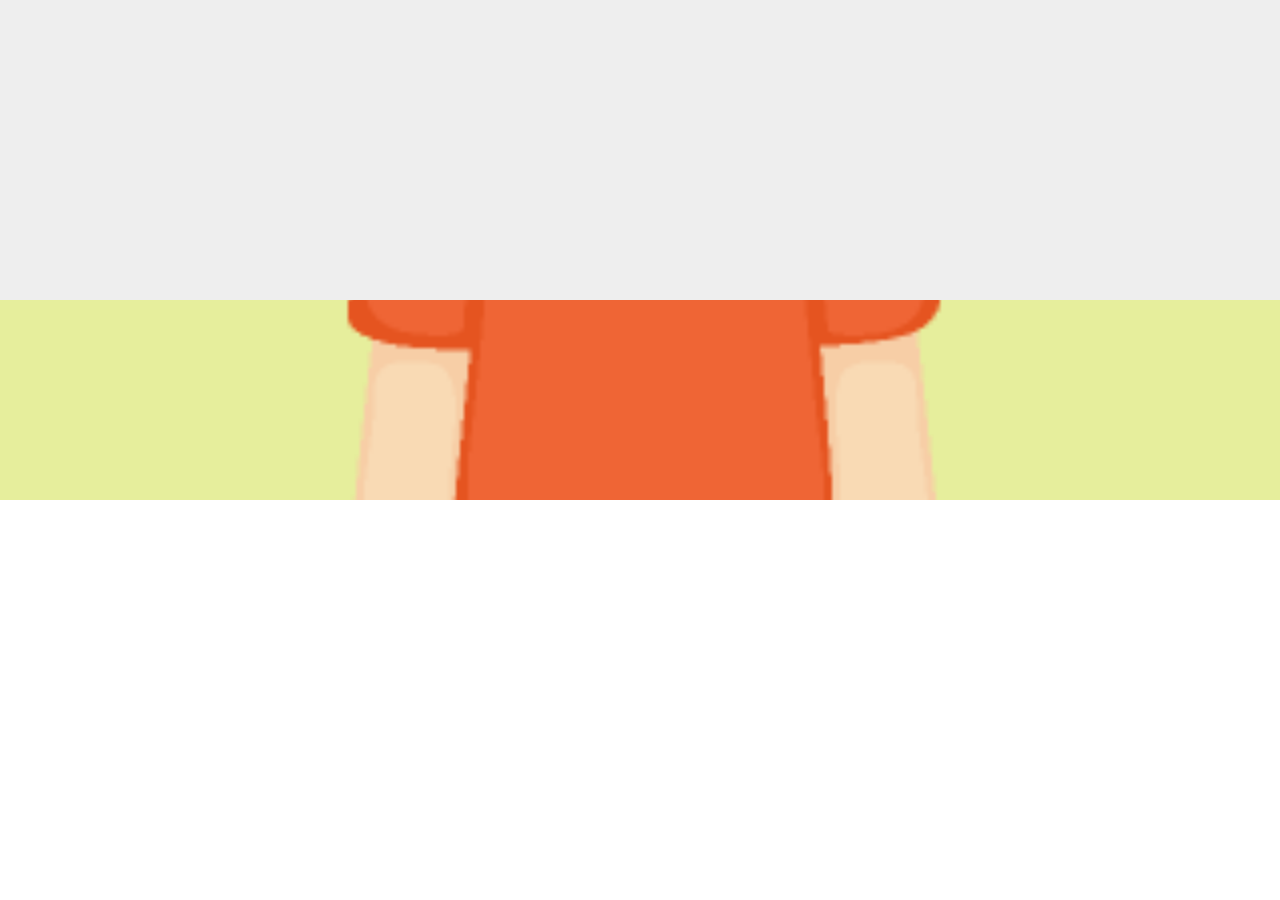
==== end-view/index.html @ 68027bc1 "add end-view" ====
<!DOCTYPE html>
<html lang="en">
<head>
    <meta charset="UTF-8">
    <meta name="viewport" content="width=device-width, initial-scale=1, minimum-scale=1, maximum-scale=1">
    <title>Title</title>
    <link rel="stylesheet" href="bower_components/Swiper/dist/css/swiper.css">


    <!-- Demo styles -->
    <style>
        html, body {
            position: relative;
            height: 100%;
        }
        body {
            background: #ffffff;
            font-family: Helvetica Neue, Helvetica, Arial, sans-serif;
            font-size: 14px;
            color:#000;
            margin: 0;
            padding: 0;
        }
        .swiper-container {
            width: 100%;
            height: 100%;
        }
        .swiper-slide {
            /*text-align: center;
            font-size: 18px;*/

            /*fixme background for debug*/
            background: #e6ee9c;

            /* Center slide text vertically */
            /*display: -webkit-box;
            display: -ms-flexbox;
            display: -webkit-flex;
            display: flex;
            -webkit-box-pack: center;
            -ms-flex-pack: center;
            -webkit-justify-content: center;
            justify-content: center;
            -webkit-box-align: center;
            -ms-flex-align: center;
            -webkit-align-items: center;
            align-items: center;*/
        }

        #top-canvas {
            height: 500px;
            width: 100%;
            /*#figure-container aligned to the bottom of #top-canvas */
            position: relative;
            background: #eee;
        }

        #figure-container {
            height: 200px;
            width: 100%;
            /*#figure-container aligned to the bottom of #top-canvas */
            position: absolute;
            bottom: 0;
        }

        .avatar-show {
            width: 100%;
            position: absolute;
            bottom: 0;
        }
    </style>
</head>
<body>

    <div id="top-canvas">
        <div id="parallax-bg">

        </div>

        <div id="figure-container">
            <!-- Swiper -->
            <div class="swiper-container">
                <div class="swiper-wrapper">
                    <div class="swiper-slide">
                        <img class="avatar-show" src="asset/q-avatar/sliced_43.png">
                    </div>
                    <div class="swiper-slide">
                        <img class="avatar-show" src="asset/q-avatar/sliced_52.png">
                    </div>
                    <div class="swiper-slide">
                        <img class="avatar-show" src="asset/q-avatar/sliced_47.png">
                    </div>
                    <div class="swiper-slide">
                        <img class="avatar-show" src="asset/q-avatar/sliced_50.png">
                    </div>
                    <div class="swiper-slide">
                        <img class="avatar-show" src="asset/q-avatar/sliced_52.png">
                    </div>
                    <div class="swiper-slide">
                        <img class="avatar-show" src="asset/q-avatar/sliced_43.png">
                    </div>
                    <div class="swiper-slide">
                        <img class="avatar-show" src="asset/q-avatar/sliced_47.png">
                    </div>
                    <div class="swiper-slide">
                        <img class="avatar-show" src="asset/q-avatar/sliced_50.png">
                    </div>
                    <div class="swiper-slide">Slide 10</div>
                </div>
                <!-- Add Pagination -->
                <div class="swiper-pagination"></div>
            </div>
        </div>

    </div>


    <!-- Swiper JS -->
    <script src="bower_components/Swiper/dist/js/swiper.js"></script>
    <script src="bower_components/jquery/dist/jquery.js"></script>
    <script src="bower_components/Swiper/dist/js/swiper.jquery.js"></script>
    <script src="bower_components/tether/dist/js/tether.js"></script>

    <!-- Initialize Swiper -->
    <script>

        /*$('.swiper-wrapper').each(function(index) {
            new Tether({
                element: $(this, '.avatar-show'),
                target: this,
                attachment: 'bottom middle',
                targetAttachment: 'bottom middle'
            });
        });*/


        var swiper = new Swiper('.swiper-container', {
            pagination: '.swiper-pagination',
            slidesPerView: 5,
            paginationClickable: true,
            spaceBetween: 10
        });
    </script>
</body>
</html>
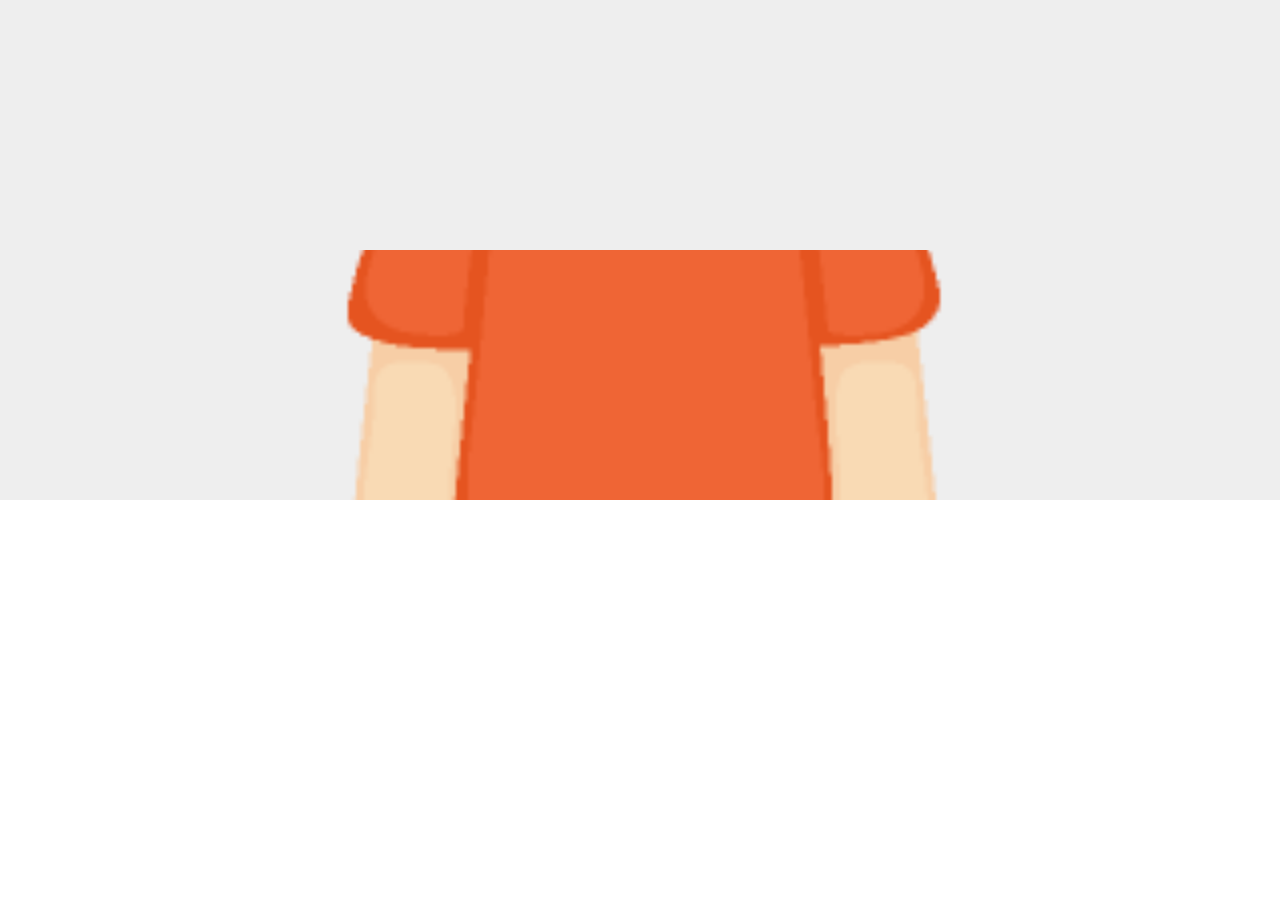
==== commit bd78d357: "add interpolator to anim the centre figure" ====
--- a/end-view/index.html
+++ b/end-view/index.html
@@ -26,11 +26,14 @@
             height: 100%;
         }
         .swiper-slide {
+
+            transform-origin: bottom center;
+
             /*text-align: center;
             font-size: 18px;*/
 
             /*fixme background for debug*/
-            background: #e6ee9c;
+            /*background: #e6ee9c;*/
 
             /* Center slide text vertically */
             /*display: -webkit-box;
@@ -56,7 +59,7 @@
         }
 
         #figure-container {
-            height: 200px;
+            height: 50%;
             width: 100%;
             /*#figure-container aligned to the bottom of #top-canvas */
             position: absolute;
@@ -87,7 +90,7 @@
                     <div class="swiper-slide">
                         <img class="avatar-show" src="asset/q-avatar/sliced_52.png">
                     </div>
-                    <div class="swiper-slide">
+                    <div id="test1" class="swiper-slide">
                         <img class="avatar-show" src="asset/q-avatar/sliced_47.png">
                     </div>
                     <div class="swiper-slide">
@@ -116,10 +119,12 @@
 
 
     <!-- Swiper JS -->
-    <script src="bower_components/Swiper/dist/js/swiper.js"></script>
+    <script src="js/swiper-custom.js"></script>
     <script src="bower_components/jquery/dist/jquery.js"></script>
     <script src="bower_components/Swiper/dist/js/swiper.jquery.js"></script>
     <script src="bower_components/tether/dist/js/tether.js"></script>
+    <script src="bower_components/velocity/velocity.js"></script>
+    <script src="js/bezier-easing.bundle.js"></script>
 
     <!-- Initialize Swiper -->
     <script>
@@ -133,13 +138,118 @@
             });
         });*/
 
+        // wenop: rewrite when resize
+        var sizeOfInnerImg = 0;
+
+        function refreshSizeOfInnerImg(){
+            //var h=$('.avatar-show').height();
+            var h=$('.swiper-slide').css('width');
+            h = parseInt(h, 10);
+            sizeOfInnerImg = h?h:30;
+            console.log('refreshSizeOfInnerImg,', sizeOfInnerImg);
+        }
+        //rewrite when resize
+        $(window).resize(function(){
+            refreshSizeOfInnerImg();
+        });
+
+        refreshSizeOfInnerImg();
+        var wEasing = BezierEasing(0, 0, 1, 0.5);
+
+        var hasInit=false;
+
+        var staticInterpFigureScaleHalf = 1;
 
         var swiper = new Swiper('.swiper-container', {
             pagination: '.swiper-pagination',
-            slidesPerView: 5,
+            slidesPerView: 7,
             paginationClickable: true,
-            spaceBetween: 10
+            spaceBetween: -10,
+//            set the active slide the centre one
+            centeredSlides: true,
+
+            breakpoints: {
+                640: {
+                    slidesPerView: 7,
+                    spaceBetween: -30
+                },
+                320: {
+                    slidesPerView: 5,
+                    spaceBetween: -20
+                }
+            },
+
+            onInit: function(swiper){
+                refreshSizeOfInnerImg();
+                getInterpFigureScaleHalf(swiper);
+                hasInit = true;
+            },
+
+            onTransitionStart: function(swiper){
+                console.log('onTransitionStart, NowActiveI='+ swiper.activeIndex);
+                if (hasInit) {
+
+                }
+            },
+            onTransitionEnd: function(swiper){
+                console.log('onTransitionEnd, NowActiveI='+ swiper.activeIndex);
+                // wenop: on transition end, detail animation
+                if (hasInit) {
+                    /*$('.swiper-slide-active').velocity({
+                        scale:2
+                    },{
+                        duration: 3000
+                    });*/
+                }
+            },
+            onProgress: function(swiper, progress){
+                if (hasInit) {
+                    var s = interp_figure_scale(progress);
+                    console.log('onProgress,p='+ progress + ' ,s='+ s + ',activeI='+ swiper.activeIndex+', translate='+swiper.translate);
+
+                    // wenop: scale the centred figure
+                    $(swiper.slides[0]).css('transform', 'scale('+s+','+s+')');
+                }
+            }
         });
+
+        function getInterpFigureScaleHalf(swiper) {
+            if (swiper.slides.length>1) {
+                staticInterpFigureScaleHalf = (1.0 / (swiper.slides.length - 1)) / 2;
+            } else {
+                staticInterpFigureScaleHalf = 1;
+            }
+        }
+        function interp_figure_scale(i) {
+            return wInterp((i + 0.0) / staticInterpFigureScaleHalf)
+        }
+
+        function wInterp(i) {
+            var ret;
+            if (i<=-1) {
+                ret = 1;
+            } else if(i>-1 && i<0) {
+                ret = wEasing.get(i+1) + 1;
+            } else if(i>=0 && i<1) {
+                ret = wEasing.get(1-i) + 1;
+            } else {
+                ret = 1;
+            }
+            return ret;
+        }
+
+
+/*        $('#test1').velocity({
+            scale:2,
+            translateY: '-62px'
+        },{
+            duration: 3000
+        });
+
+        $('#test1').velocity('reverse')*/
+
+
+
     </script>
 </body>
 </html>
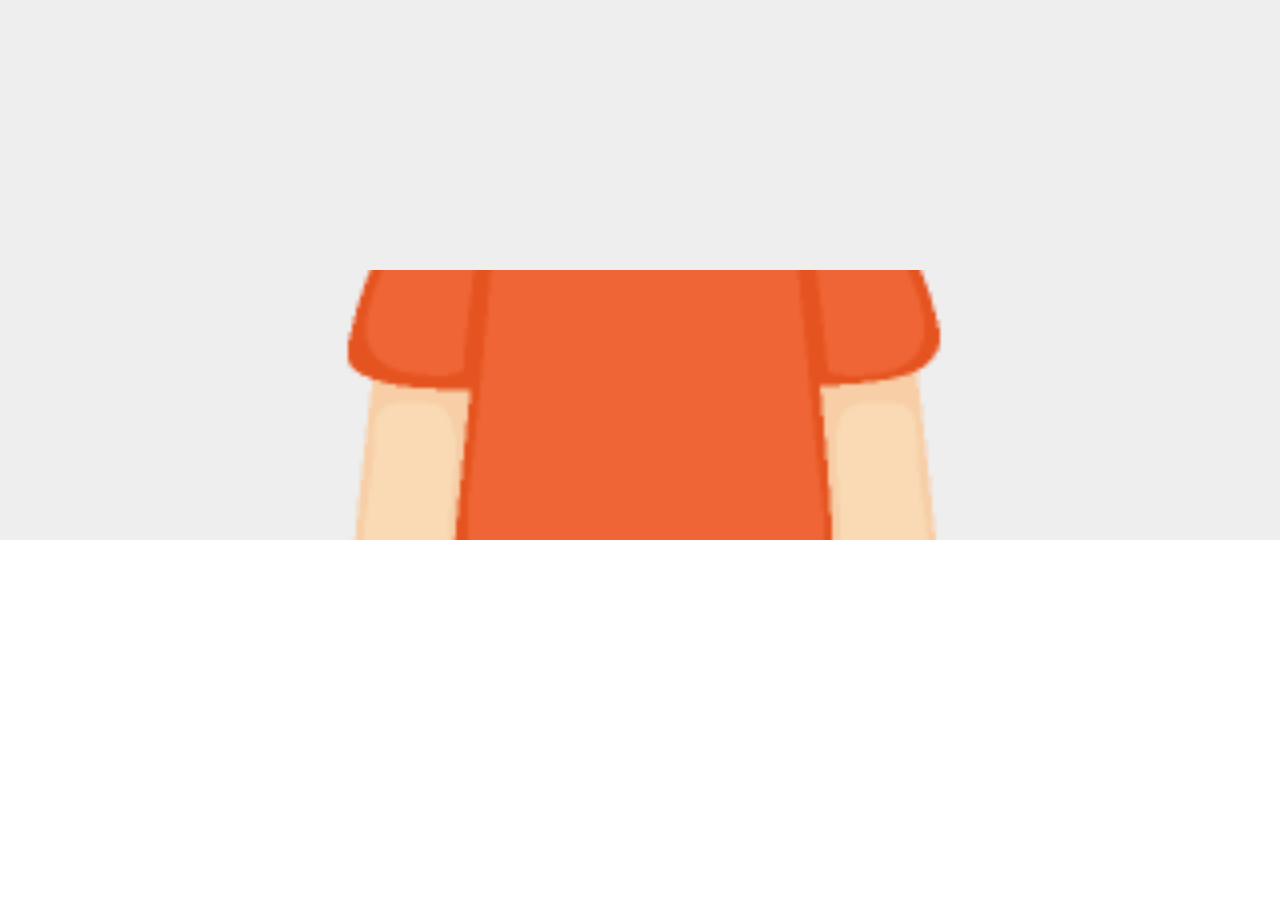
==== commit c303f16f: "update animation" ====
--- a/end-view/index.html
+++ b/end-view/index.html
@@ -28,6 +28,14 @@
         .swiper-slide {
 
             transform-origin: bottom center;
+
+            -ms-transform-origin:bottom center; 		/* IE 9 */
+
+            -webkit-transform-origin: bottom center;	/* Safari 和 Chrome */
+
+            -moz-transform-origin: bottom center;	/* Firefox */
+
+            -o-transform-origin: bottom center;
 
             /*text-align: center;
             font-size: 18px;*/
@@ -51,7 +59,7 @@
         }
 
         #top-canvas {
-            height: 500px;
+            height: 60%;
             width: 100%;
             /*#figure-container aligned to the bottom of #top-canvas */
             position: relative;
@@ -119,9 +127,10 @@
 
 
     <!-- Swiper JS -->
+    <script src="bower_components/jquery/dist/jquery.js"></script>
+    <script src="bower_components/jquery.transform.js/jquery.transform2d.js"></script>
     <script src="js/swiper-custom.js"></script>
-    <script src="bower_components/jquery/dist/jquery.js"></script>
-    <script src="bower_components/Swiper/dist/js/swiper.jquery.js"></script>
+    <script src="js/swiper.jquery-custom.js"></script>
     <script src="bower_components/tether/dist/js/tether.js"></script>
     <script src="bower_components/velocity/velocity.js"></script>
     <script src="js/bezier-easing.bundle.js"></script>
@@ -154,75 +163,230 @@
         });
 
         refreshSizeOfInnerImg();
-        var wEasing = BezierEasing(0, 0, 1, 0.5);
+        var wEasing = BezierEasing(1,.03,.66,.99);
 
         var hasInit=false;
 
-        var staticInterpFigureScaleHalf = 1;
+        var staticFigureHalfProgressWidth = 1;
 
         var swiper = new Swiper('.swiper-container', {
-            pagination: '.swiper-pagination',
+            pagination: undefined, //'.swiper-pagination',
             slidesPerView: 7,
             paginationClickable: true,
-            spaceBetween: -10,
-//            set the active slide the centre one
+            spaceBetween: 0,//-10,
+            /*set the active slide the centre one*/
             centeredSlides: true,
+//            mousewheelControl: true,
+            slideToClickedSlide: true,
+
+            speed: 700,
+            touchRatio: 0.35,
+
+//            freeMode: true,
+//            freeModeSticky: true,
+//            /*设置的值越大，当释放slide时的滑动距离越大。*/
+//            freeModeMomentumRatio: 1,
 
             breakpoints: {
                 640: {
                     slidesPerView: 7,
-                    spaceBetween: -30
+                    spaceBetween: 0//-30
                 },
                 320: {
                     slidesPerView: 5,
-                    spaceBetween: -20
+                    spaceBetween: 0//-20
                 }
             },
 
             onInit: function(swiper){
                 refreshSizeOfInnerImg();
-                getInterpFigureScaleHalf(swiper);
+                refreshFigureHalfProgressWidth(swiper);
                 hasInit = true;
             },
 
             onTransitionStart: function(swiper){
                 console.log('onTransitionStart, NowActiveI='+ swiper.activeIndex);
                 if (hasInit) {
-
+                    $.Velocity(
+                            {tween:[0, 50]},
+                            {
+                                duration:300,
+                                progress: function(elements, c, r, s, t) {
+                                    console.log("The current tween value is " + t)
+                                }
+                            }
+                    );
+
+                    /*var centredSlide = getCentredSlideN(swiper.progress);
+                    var visibleSlideStart = centredSlide - 5;
+                    var visibleSlideEnd = centredSlide + 5;
+                    for(var n=visibleSlideStart; n<=visibleSlideEnd; n++){
+                        if (n==swiper.activeIndex) continue;
+                        var curSld = swiper.slides[n];
+                        if(curSld) {
+                            if ($(curSld).data('scaled')) {
+                                $(curSld).velocity(
+                                    {
+                                        scaleX: 1,
+                                        scaleY: 1
+                                    }, swiper.speed
+                                );
+                            }
+                        }
+                    }*/
                 }
             },
             onTransitionEnd: function(swiper){
                 console.log('onTransitionEnd, NowActiveI='+ swiper.activeIndex);
                 // wenop: on transition end, detail animation
-                if (hasInit) {
-                    /*$('.swiper-slide-active').velocity({
-                        scale:2
-                    },{
-                        duration: 3000
-                    });*/
-                }
+                if (hasInit) {                }
+            },
+            onSliderMove: function(swiper, event){
+                console.log('onSliderMove fired:'+ event);
             },
             onProgress: function(swiper, progress){
                 if (hasInit) {
-                    var s = interp_figure_scale(progress);
-                    console.log('onProgress,p='+ progress + ' ,s='+ s + ',activeI='+ swiper.activeIndex+', translate='+swiper.translate);
-
-                    // wenop: scale the centred figure
-                    $(swiper.slides[0]).css('transform', 'scale('+s+','+s+')');
+                    for (var n=0;n<swiper.slides.length;n++) {
+                        var scale = interp_figure_scale(n, progress);
+                        var offset_amount = 0;
+                        var curSld = swiper.slides[n];
+                        if(curSld) {
+                            if (scale == 1) {
+                                /*because this is the most time*/
+                                $(curSld).css('transform',
+                                        'translateX(-'+offset_amount+'px)');
+                                $(curSld).data('scaled',false);
+                            } else {
+                                $(curSld).css('transform',
+                                        'scale('+scale+','+scale+')'
+                                        + 'translateX(-'+offset_amount+'px)');
+                                $(curSld).data('scaled',true);
+                            }
+                        }
+                    }
+                }
+            },
+            _onProgress: function(swiper, progress){
+                console.log('onProgress fired:'+ progress);
+                if (hasInit) {
+                    /*get centre slide index*/
+                    var currentCentredIndex = Math.floor((progress+staticFigureHalfProgressWidth) / staticFigureHalfProgressWidth / 2);
+//                    console.log(currentCentredIndex);
+
+                    /*todo
+                    *   swiper有个watchSlidesProgress，看看能不能帮助优化代码
+                    * */
+
+                    var offset_amount = interp_figure_offset(currentCentredIndex, progress);
+                    var scale;
+//                    fixme the const 5
+                    for(var n=1; n<5; n++) {
+                        // offset left
+                        var slideNLeft = currentCentredIndex - n;
+                        var slideNRight = currentCentredIndex + n;
+                        /*interp_figure_scale是左右对称的*/
+                        scale = interp_figure_scale(slideNLeft, progress);
+                        /*左边的slide*/
+                        if(swiper.slides[slideNLeft]) {
+                            if (scale == 1) {
+                                /*because this is the most time*/
+                                $(swiper.slides[slideNLeft]).css('transform',
+                                        'translateX(-'+offset_amount+'px)');
+                            } else {
+                                $(swiper.slides[slideNLeft]).css('transform',
+                                        'scale('+scale+','+scale+')'
+                                        + 'translateX(-'+offset_amount+'px)');
+                            }
+                        }
+                        /*右边的slide*/
+                        if(swiper.slides[slideNRight]) {
+                            if (scale == 1) {
+                                /*because this is the most time*/
+                                $(swiper.slides[slideNRight]).css('transform',
+                                        'translateX('+offset_amount+'px)');
+                            } else {
+                                $(swiper.slides[slideNRight]).css('transform',
+                                        'scale('+scale+','+scale+')'
+                                        + 'translateX('+offset_amount+'px)');
+                            }
+                        }
+                    }
+
+                    /*calc for the centred one*/
+                    scale = interp_figure_scale(currentCentredIndex, progress);
+                    setScale(swiper.slides[currentCentredIndex], scale, scale);
+                    /*$(swiper.slides[currentCentredIndex]).css('transform',
+                     'scale('+scale+','+scale+')'
+                     );*/
+
                 }
             }
         });
 
-        function getInterpFigureScaleHalf(swiper) {
+        function getCentredSlideN(progress) {
+            return Math.floor((progress+staticFigureHalfProgressWidth) / staticFigureHalfProgressWidth / 2);
+        }
+
+        function setScale(dom, x,y){
+            $(dom).css('transform',         'scale('+x+','+y+')');
+            $(dom).css('-ms-transform',     'scale('+x+','+y+')');       /* IE 9 */
+            $(dom).css('-moz-transform',    'scale('+x+','+y+')');       /* Firefox */
+            $(dom).css('-webkit-transform', 'scale('+x+','+y+')');       /* Safari 和 Chrome */
+            $(dom).css('-o-transform',      'scale('+x+','+y+')');       /* Opera */
+        }
+        function setTranslateX(dom, value) {
+            $(dom).css('transform',         'translateX('+value+')');
+            $(dom).css('-ms-transform',     'translateX('+value+')');       /* IE 9 */
+            $(dom).css('-moz-transform',    'translateX('+value+')');       /* Firefox */
+            $(dom).css('-webkit-transform', 'translateX('+value+')');       /* Safari 和 Chrome */
+            $(dom).css('-o-transform',      'translateX('+value+')');       /* Opera */
+        }
+
+        function setScaleAppend(dom, x,y){
+            setCSSSpaceAppend(dom, 'transform',         'scale('+x+','+y+')');
+            setCSSSpaceAppend(dom, '-ms-transform',     'scale('+x+','+y+')');       /* IE 9 */
+            setCSSSpaceAppend(dom, '-moz-transform',    'scale('+x+','+y+')');       /* Firefox */
+            setCSSSpaceAppend(dom, '-webkit-transform', 'scale('+x+','+y+')');       /* Safari 和 Chrome */
+            setCSSSpaceAppend(dom, '-o-transform',      'scale('+x+','+y+')');       /* Opera */
+        }
+        function setTranslateXAppend(value) {
+            setCSSSpaceAppend(dom, 'transform',         'translateX('+value+')');
+            setCSSSpaceAppend(dom, '-ms-transform',     'translateX('+value+')');       /* IE 9 */
+            setCSSSpaceAppend(dom, '-moz-transform',    'translateX('+value+')');       /* Firefox */
+            setCSSSpaceAppend(dom, '-webkit-transform', 'translateX('+value+')');       /* Safari 和 Chrome */
+            setCSSSpaceAppend(dom, '-o-transform',      'translateX('+value+')');       /* Opera */
+        }
+
+        /*wenop util*/
+        function setCSSSpaceAppend(dom, k, v) {
+            var oldV = $(dom).css(k);
+            if(oldV) {
+                $(dom).css(k, oldV+ ' ' + v);
+            } else {
+                $(dom).css(k, v);
+            }
+        }
+
+        function refreshFigureHalfProgressWidth(swiper) {
             if (swiper.slides.length>1) {
-                staticInterpFigureScaleHalf = (1.0 / (swiper.slides.length - 1)) / 2;
+                staticFigureHalfProgressWidth = (1.0 / (swiper.slides.length - 1)) / 2;
             } else {
-                staticInterpFigureScaleHalf = 1;
+                staticFigureHalfProgressWidth = 1;
             }
         }
-        function interp_figure_scale(i) {
-            return wInterp((i + 0.0) / staticInterpFigureScaleHalf)
-        }
+
+        /* wenop: 对于第slideN个slide, 给定一个progress值，返回scale级数, range[1, 2] */
+        function interp_figure_scale(slideN, progress) {
+//            fixme: Optimize the calc here
+            return wInterp((progress - (slideN * 2 * staticFigureHalfProgressWidth)) / staticFigureHalfProgressWidth / 5)
+        }
+
+        /* wenop: 对于第slideN个slide, 给定一个progress值，返回左右应该额外空开的距离, range[0, sizeOfInnerImg/2] */
+        function interp_figure_offset(slideN, progress) {
+//            fixme: Optimize the calc here
+            return (interp_figure_scale(slideN, progress) - 1 ) * (sizeOfInnerImg/2)
+        }
+
 
         function wInterp(i) {
             var ret;
